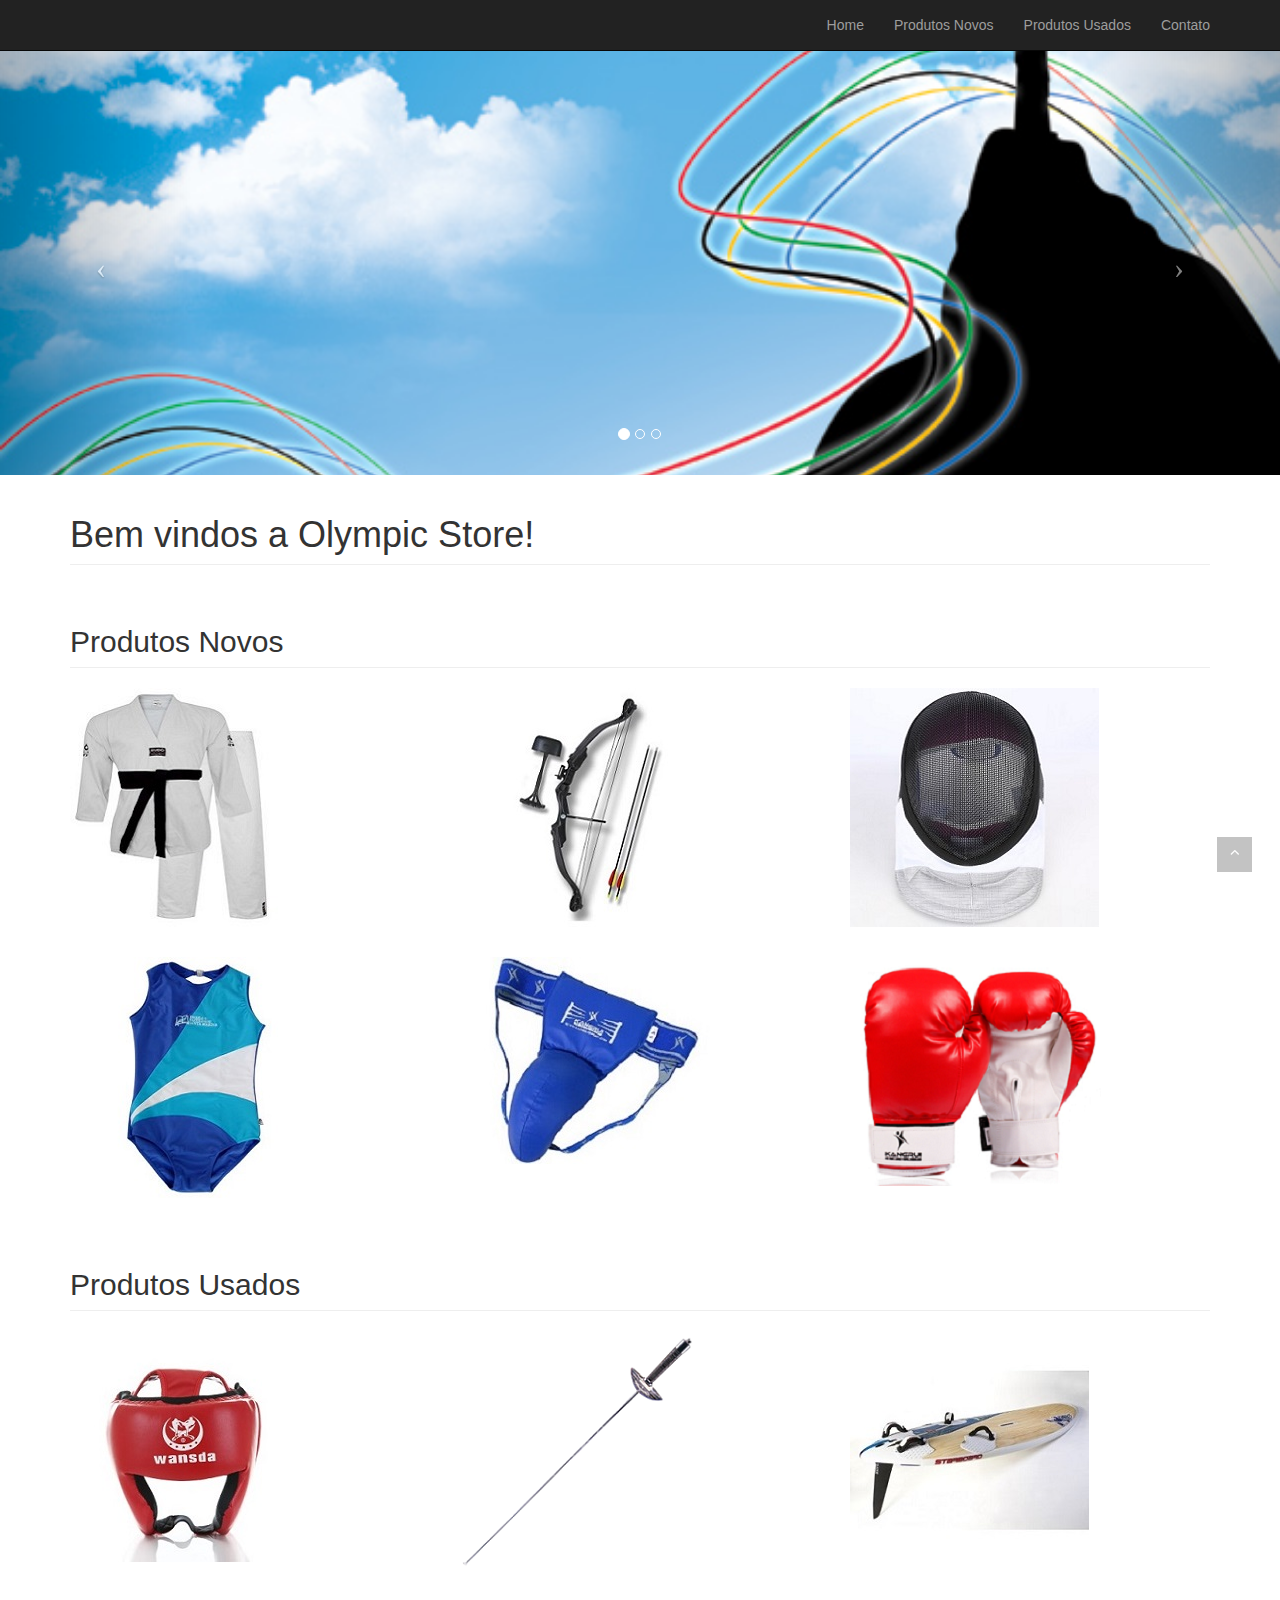
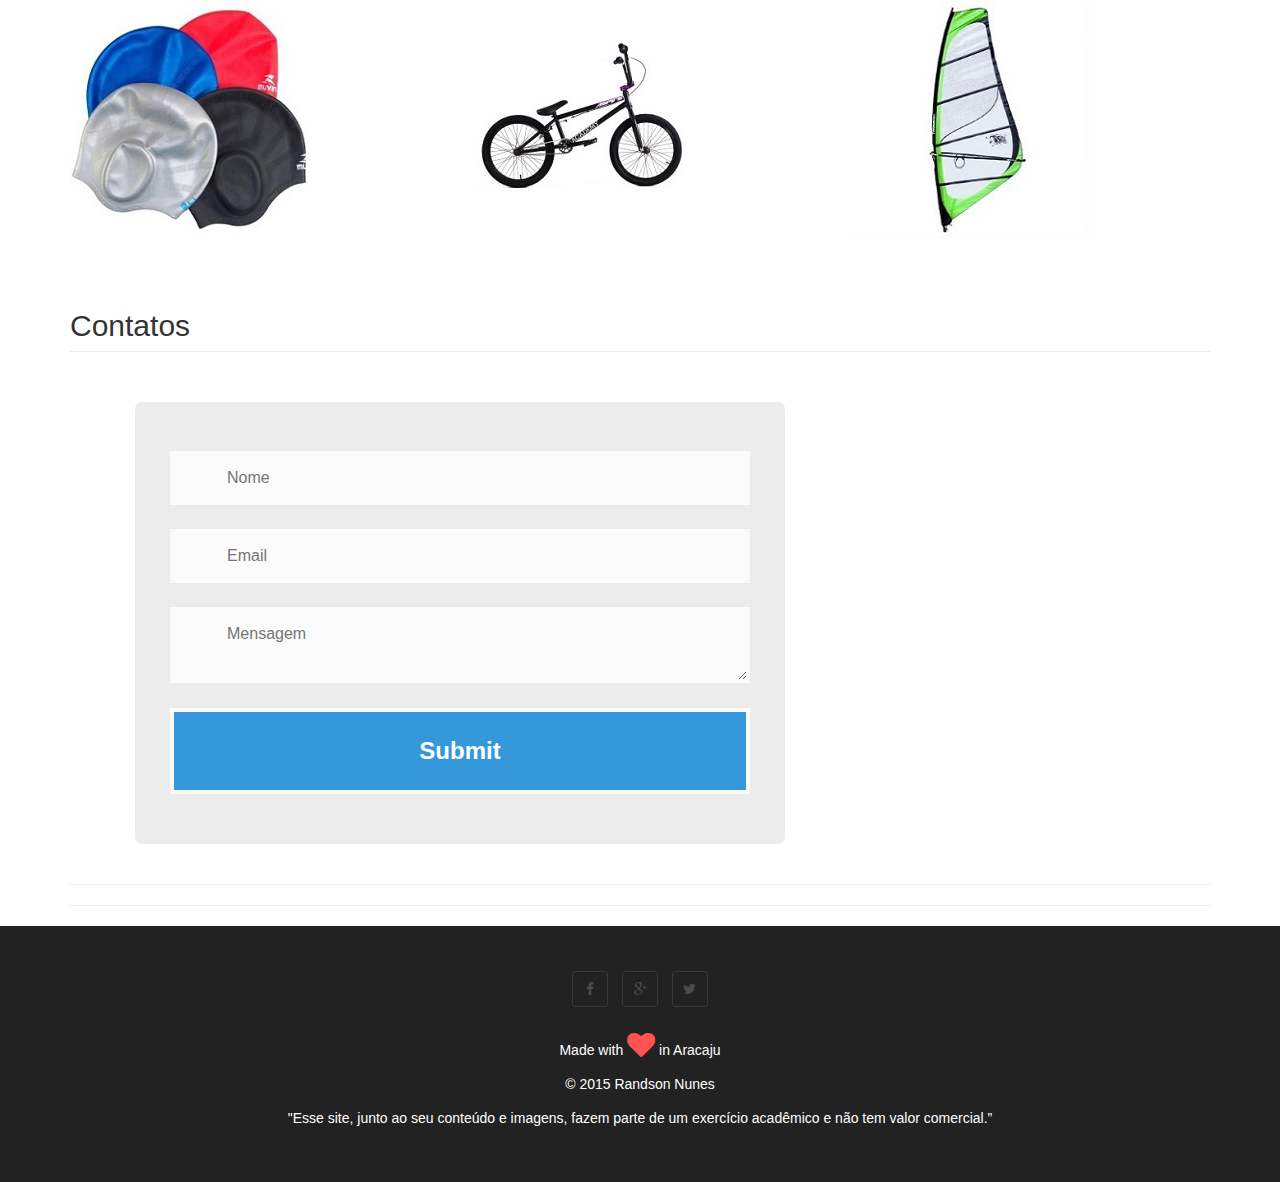
==== index.html @ 79ccacb0 "add files" ====
<!DOCTYPE html>
<html lang="pt-BR">

<head>
    <meta charset="utf-8">
    <meta http-equiv="X-UA-Compatible" content="IE=edge">
    <meta name="viewport" content="width=device-width, initial-scale=1">
    <meta name="description" content="">
    <meta name="author" content="">

    <title>Olympic Store</title>

    <!-- Bootstrap Core CSS -->
    <link href="css/bootstrap.min.css" rel="stylesheet">

    <!-- Custom CSS -->
    <link href="css/modern-business.css" rel="stylesheet">

    <!-- Animate css-->
    <link href="assets/css/animate.css" rel="stylesheet">

    <!-- Custom Fonts -->
    <link href="font-awesome/css/font-awesome.min.css" rel="stylesheet" type="text/css">

    <!-- HTML5 Shim and Respond.js IE8 support of HTML5 elements and media queries -->
    <!-- WARNING: Respond.js doesn't work if you view the page via file:// -->
    <!--[if lt IE 9]>
        <script src="https://oss.maxcdn.com/libs/html5shiv/3.7.0/html5shiv.js"></script>
        <script src="https://oss.maxcdn.com/libs/respond.js/1.4.2/respond.min.js"></script>
    <![endif]-->

</head>

<body>

    <!-- Navigation -->
    <nav class="navbar navbar-inverse navbar-fixed-top" role="navigation">
        <div class="container">
            <!-- Brand and toggle get grouped for better mobile display -->
            <div class="navbar-header">
                <button type="button" class="navbar-toggle" data-toggle="collapse" data-target="#bs-example-navbar-collapse-1">
                    <span class="sr-only">Toggle navigation</span>
                    <span class="icon-bar"></span>
                    <span class="icon-bar"></span>
                    <span class="icon-bar"></span>
                </button>
                <a class="navbar-brand" href="index.html"></a>
            </div>
            <!-- Collect the nav links, forms, and other content for toggling -->
            <div class="collapse navbar-collapse" id="bs-example-navbar-collapse-1">
                <ul class="nav navbar-nav navbar-right">
                    <li>
                        <a href="#myCarousel">Home</a>
                    </li>
                    <li>
                        <a href="#produtosN">Produtos Novos</a>
                    </li>
                    <li>
                        <a href="#produtosU">Produtos Usados</a>
                    </li>
                    <li>
                        <a href="#contatos">Contato</a>
                    </li>
                 </ul>
            </div>
            <!-- /.navbar-collapse -->
        </div>
        <!-- /.container -->
    </nav>

    <!-- Header Carousel -->
    <header id="myCarousel" class="carousel slide">
        <!-- Indicators -->
        <ol class="carousel-indicators">
            <li data-target="#myCarousel" data-slide-to="0" class="active"></li>
            <li data-target="#myCarousel" data-slide-to="1"></li>
            <li data-target="#myCarousel" data-slide-to="2"></li>
        </ol>

        <!-- Wrapper for slides -->
        <div class="carousel-inner">
            <div class="item active">
                <div class="fill" style="background-image:url('img/topo1.jpg');"></div>
                <div class="carousel-caption">
                </div>
            </div>
            <div class="item">
                <div class="fill" style="background-image:url('img/topo2.jpg');"></div>
                <div class="carousel-caption">
                </div>
            </div>
            <div class="item">
                <div class="fill" style="background-image:url('img/topo.jpg');"></div>
                <div class="carousel-caption">
                </div>
            </div>
        </div>

        <!-- Controls -->
        <a class="left carousel-control" href="#myCarousel" data-slide="prev">
            <span class="icon-prev"></span>
        </a>
        <a class="right carousel-control" href="#myCarousel" data-slide="next">
            <span class="icon-next"></span>
        </a>
    </header>

    <!-- Page Content -->
    <div class="container">

        <!-- Marketing Icons Section -->
        <div class="row" id="produtosN">
            <div class="col-lg-12">
                <h1 class="page-header">
                    Bem vindos a Olympic Store!
                </h1>
            </div>
        </div>
        <!-- /.row -->

        <!-- Portfolio Section novos -->
        <div class="row">
            <div class="col-lg-12">
                <h2 class="page-header">Produtos Novos</h2>
            </div>
            <div class="col-md-4 col-sm-6">
                <a href="portfolio-item.html" id="click">
                    <img class="img-responsive img-portfolio img-hover" src="img/pnovo1.jpg" alt="">
                </a>
            </div>
            <div class="col-md-4 col-sm-6">
                <a href="portfolio-item.html">
                    <img class="img-responsive img-portfolio img-hover" src="img/pnovo2.jpg" alt="">
                </a>
            </div>
            <div class="col-md-4 col-sm-6">
                <a href="portfolio-item.html">
                    <img class="img-responsive img-portfolio img-hover" src="img/pnovo3.jpg" alt="">
                </a>
            </div>
            <div class="col-md-4 col-sm-6">
                <a href="portfolio-item.html">
                    <img class="img-responsive img-portfolio img-hover" src="img/pnovo4.jpg" alt="">
                </a>
            </div>
            <div class="col-md-4 col-sm-6">
                <a href="portfolio-item.html">
                    <img class="img-responsive img-portfolio img-hover" src="img/pnovo5.jpg" alt="">
                </a>
            </div>
            <div class="col-md-4 col-sm-6">
                <a href="portfolio-item.html">
                    <img class="img-responsive img-portfolio img-hover" src="img/pnovo6.jpg" alt="">
                </a>
            </div>
        </div>
        <!-- /.row -->

    <!-- Portfolio Section Produtos usados -->
        <div class="row" id="produtosU">
            <div class="col-lg-12">
                <h2 class="page-header">Produtos Usados</h2>
            </div>
            <div class="col-md-4 col-sm-6">
                <a href="portfolio-item.html">
                    <img class="img-responsive img-portfolio img-hover" src="img/pusado1.jpg" alt="">
                </a>
            </div>
            <div class="col-md-4 col-sm-6">
                <a href="portfolio-item.html">
                    <img class="img-responsive img-portfolio img-hover" src="img/pusado2.png" alt="">
                </a>
            </div>
            <div class="col-md-4 col-sm-6">
                <a href="portfolio-item.html">
                    <img class="img-responsive img-portfolio img-hover" src="img/pusado3.jpg" alt="">
                </a>
            </div>
            <div class="col-md-4 col-sm-6">
                <a href="portfolio-item.html">
                    <img class="img-responsive img-portfolio img-hover" src="img/pusado4.jpg" alt="">
                </a>
            </div>
            <div class="col-md-4 col-sm-6">
                <a href="portfolio-item.html">
                    <img class="img-responsive img-portfolio img-hover" src="img/pusado5.jpg" alt="">
                </a>
            </div>
            <div class="col-md-4 col-sm-6">
                <a href="portfolio-item.html">
                    <img class="img-responsive img-portfolio img-hover" src="img/pusado6.jpg" alt="">
                </a>
            </div>
        </div>
        <!-- /.row -->


        <!-- Features Section -->
        <div class="row" id="contatos">
            <div class="col-lg-12">
                <h2 class="page-header">Contatos</h2>
            </div>
            <div class="col-md-12" id="form_contato">
                <form class="form" id="form1" method="post" action="contato.php">
                  <p class="name">
                      <input type="text" name="name" class="feedback-input" placeholder="Nome" id="nome" required>
                  </p>
                  <p class="email">
                      <input type="text" name="email" class="feedback-input" placeholder="Email" id="email" required>
                  </p>
                  <p class="text">
                      <textarea name="text" class="feedback-input" id="comentario" placeholder="Mensagem" required=""></textarea>
                  </p>
                  <div class="submit">
                    <input type="submit" id="botao">
                      <div class="ease"></div>
                  </div>
                </form>
                              
            </div>
        </div>
        <!-- /.row -->

        <hr>
            <hr>
    </div>
        <!-- Footer -->
        <footer id="footer">
          <div class="container">
            <div class="row">
                <div class="col-sm-12">
                   <ul class="social-links">
                     <li><a href="http://facebook.com/Randson.nunes" class="wow fadeInUp animated" style="visibility: visibile; animation-name: fadeInUp;">
                     <i class="fa fa-facebook">
                     </i>
                     </a></li>
                     <li>
                      <a href="https://plus.google.com/+RandsonNunes" class="wow fadeInUp animated" data-wow-delay=".2s" style="visibility: visible; animation-delay: 0.2s; animation-name: fadeInUp;"><i class="fa fa-google-plus"></i></a>
                     </li>
                     <li>
                      <a href="https://twitter.com/randhson" class="wow fadeInUp animated" data-wow-delay=".2s" style="visibility: visible; animation-delay: 0.2s; animation-name: fadeInUp;"><i class="fa fa-twitter"></i></a>
                     </li>
                   </ul>
                   <p class="heart">
                        Made with <span class="fa fa-heart fa-2x animated pulse"></span> in Aracaju
                    </p>
                    <p class="copyright">
                        © 2015 Randson Nunes
                    </p>
                    <p>
                      "Esse site, junto ao seu conteúdo e imagens, fazem parte de um exercício acadêmico e não tem valor comercial.”
                    </p>
                </div>
            </div>
           </div>
        </footer>

        <div class="scroll-up" style="display: block;">
          <a href="#myCarousel"><i class="fa fa-angle-up"></i></a>
        </div>
    <!-- /.container -->

    <!-- jQuery -->
    <script src="js/jquery.js"></script>

    <script type="text/javascript" src="script.js"></script>

    <!-- Bootstrap Core JavaScript -->
    <script src="js/bootstrap.min.js"></script>

    <!-- Script to Activate the Carousel -->
    <script>
    $('.carousel').carousel({
        interval: 5000 //changes the speed
    })
    </script>
     
</body>

</html>
---- css/modern-business.css ----
/*!
 * Start Bootstrap - Modern Business HTML Template (http://startbootstrap.com)
 * Code licensed under the Apache License v2.0.
 * For details, see http://www.apache.org/licenses/LICENSE-2.0.
 */

/* Global Styles */

html,
body {
    height: 100%;
}

body {
    padding-top: 50px; /* Required padding for .navbar-fixed-top. Remove if using .navbar-static-top. Change if height of navigation changes. */
}

.img-portfolio {
    margin-bottom: 30px;
}

.img-hover:hover {
    opacity: 0.8;
}

/* Home Page Carousel */

header.carousel {
    height: 50%;
}

header.carousel .item,
header.carousel .item.active,
header.carousel .carousel-inner {
    height: 100%;
}

header.carousel .fill {
    width: 100%;
    height: 100%;
    background-position: center;
    background-size: cover;
}

/* 404 Page Styles */

.error-404 {
    font-size: 100px;
}

/* Pricing Page Styles */

.price {
    display: block;
    font-size: 50px;
    line-height: 50px;
}

.price sup {
    top: -20px;
    left: 2px;
    font-size: 20px;
}

.period {
    display: block;
    font-style: italic;
}

/* Footer Styles */



/* Responsive Styles */

@media(max-width:991px) {
    .customer-img,
    .img-related {
        margin-bottom: 30px;
    }
}

@media(max-width:767px) {
    .img-portfolio {
        margin-bottom: 15px;
    }

    header.carousel .carousel {
        height: 70%;
    }
}
form {
    display: block;
    margin-top: 0em;
}
#form_contato {
    background-color:rgba(0,0,0,.075);
    padding-left: 35px;
    padding-right: 35px;
    padding-top: 35px;
    padding-bottom: 50px;
    width: 650px;
    margin-top: 30px;
    margin-left: 80px;
    margin-bottom: 20px;
    -moz-border-radius: 7px;
    -webkit-border-radius: 7px;
}
.ease {
    width: 0px;
    height: 74px;
    background-color: #fbfbfb;
    -webkit-transition: .3s ease;
    -moz-transition: .3s ease;
    -o-transition: .3s ease;
    -ms-transition: .3s ease;
    transition: .3s ease;
}
#botao {
    font-family: 'Montserrat', Arial, Helvetica, sans-serif;
    float: left;
    width: 100%;
    border: #fbfbfb solid 4px;
    cursor: pointer;
    background-color: #3498db;
    color: white;
    font-size: 24px;
    padding-top: 22px;
    padding-bottom: 22px;
    -webkit-transition: all 0.3s;
    -moz-transition: all 0.3s;
    transition: all 0.3s;
    margin-top: -4px;
    font-weight: 700;
}
#botao:hover {
    background-color: rgba(0,0,0,0);
    color: #0493bd;
}
input:hover, textarea:hover, input:focus, textarea:focus {
    background-color: white;
}
p {
    display: block;
    -webkit-margin-before: 1em;
    -webkit-margin-after: 1em;
    -webkit-margin-start: 0px;
    -webkit-margin-end: 0px;
}
#nome {
    background-image: url(http://rexkirby.com/kirbyandson/images/name.svg);
    background-size: 30px 30px;
    background-position: 11px 8px;
    background-repeat: no-repeat;
}
#email {
    background-image: url(http://rexkirby.com/kirbyandson/images/email.svg);
    background-size: 30px 30px;
    background-position: 11px 8px;
    background-repeat: no-repeat;
}
#comentario {
    background-image: url(http://rexkirby.com/kirbyandson/images/comment.svg);
    background-size: 30px 30px;
    background-position: 11px 8px;
    background-repeat: no-repeat;
}
.feedback-input {
    color: #3c3c3c;
    font-family: Helvetica, Arial, sans-serif;
    font-weight: 500;
    font-size: 16px;
    border-radius: 0;
    line-height: 22px;
    background-color: #fbfbfb;
    padding: 13px 13px 13px 54px;
    margin-bottom: 10px;
    width: 100%;
    -webkit-box-sizing: border-box;
    -moz-box-sizing: border-box;
    -ms-box-sizing: border-box;
    box-sizing: border-box;
    border: 3px solid rgba(0,0,0,0);
}
.social-links {
    list-style: none;
    padding: 0;
    margin: 0 0 20px;
}
.social-links li {
    display: inline-block;
    margin: 5px;
}
.social-links a {
    width: 36px;
    height: 36px;
    display: block;
    line-height: 35px;
    text-align: center;
    border: 1px solid rgba(255, 255, 255, .1);
    -webkit-border-radius: 3px;
    -moz-border-radius: 3px;
    border-radius: 3px;
    font-size: 14px;
    color: rgba(255, 255, 255, .2);
}
.social-links a:hover {
    border: 1px solid rgba(255, 255, 255, .5);
    color: rgba(255, 255, 255, .8);
}
#footer {
    background: #222;
    text-align: center;
    width:100%;
    padding: 40px 0;
    color: #FFF;
}
#footer span {
    animation-iteration-count: infinite;
    -webkit-animation-iteration-count: infinite;
    color: #ff5252;
}
@media (min-width: 768px)
.container {
    width: 750px;
}
@media (min-width: 992px)
.container {
    width: 970px;
}
@media (min-width: 1200px)
.container {
    width: 1170px;
}
.scroll-up {
    position: fixed;
    display: none;
    z-index: 999;
    bottom: 2em;
    right: 2em;
}
.scroll-up a {
    background-color: rgba(135, 135, 135, 0.5);
    display: block;
    width: 35px;
    height: 35px;
    text-align: center;
    color: #fff;
    font-size: 15px;
    line-height: 30px;
}
.copyright {
    margin: 0;
}
.copyright a {
    border-bottom: 1px dotted #fff;
}
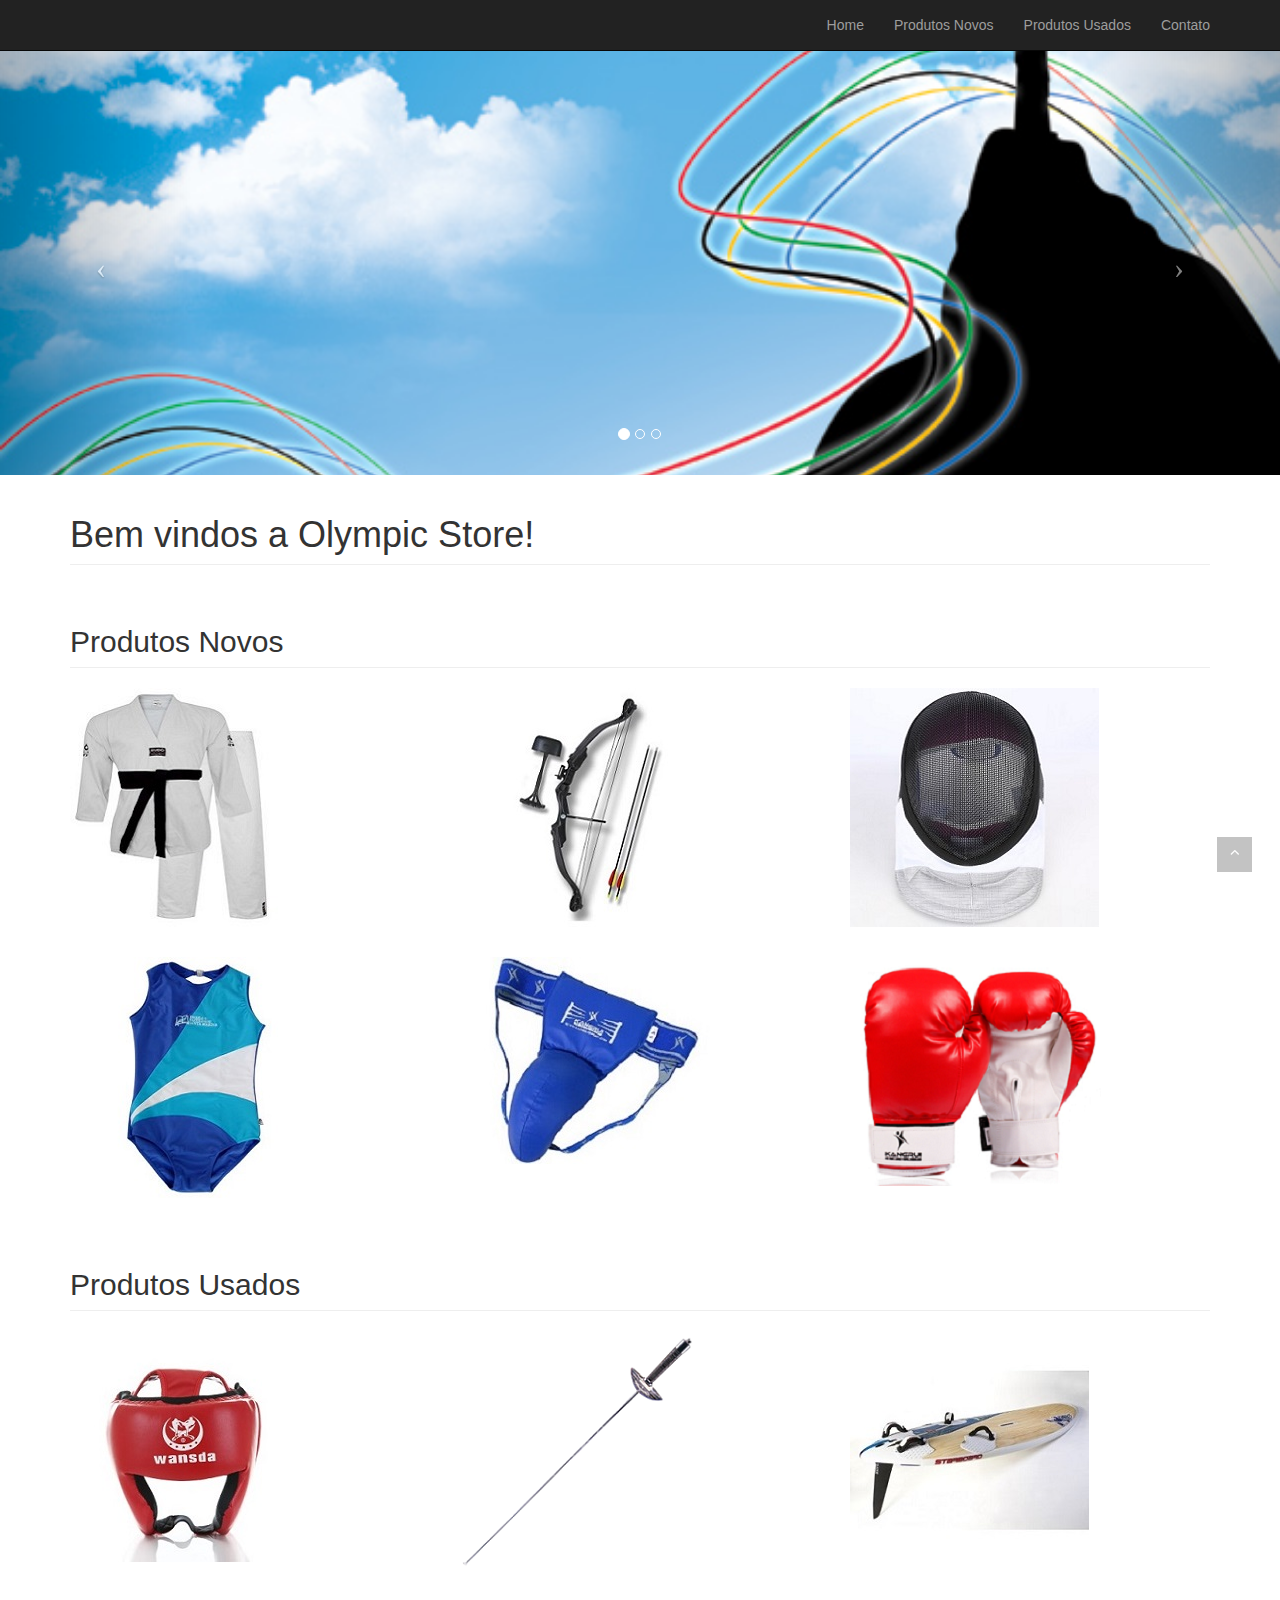
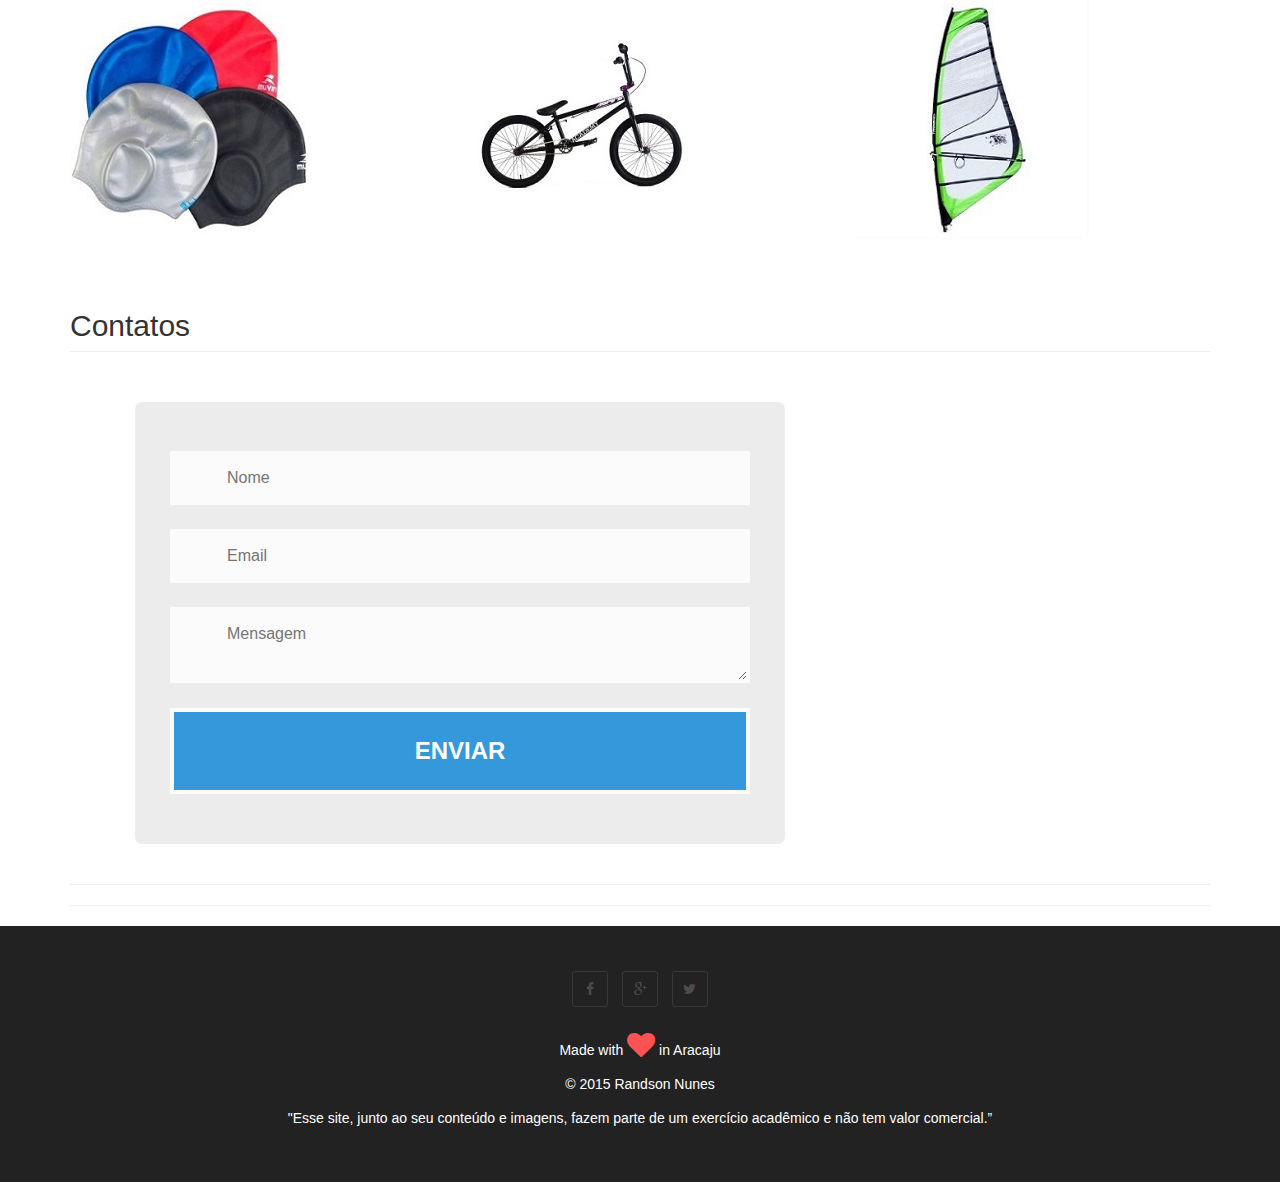
==== commit ffab4e83: "update" ====
--- a/index.html
+++ b/index.html
@@ -212,7 +212,7 @@
                       <textarea name="text" class="feedback-input" id="comentario" placeholder="Mensagem" required=""></textarea>
                   </p>
                   <div class="submit">
-                    <input type="submit" id="botao">
+                    <input type="submit" value="ENVIAR" id="botao">
                       <div class="ease"></div>
                   </div>
                 </form>
